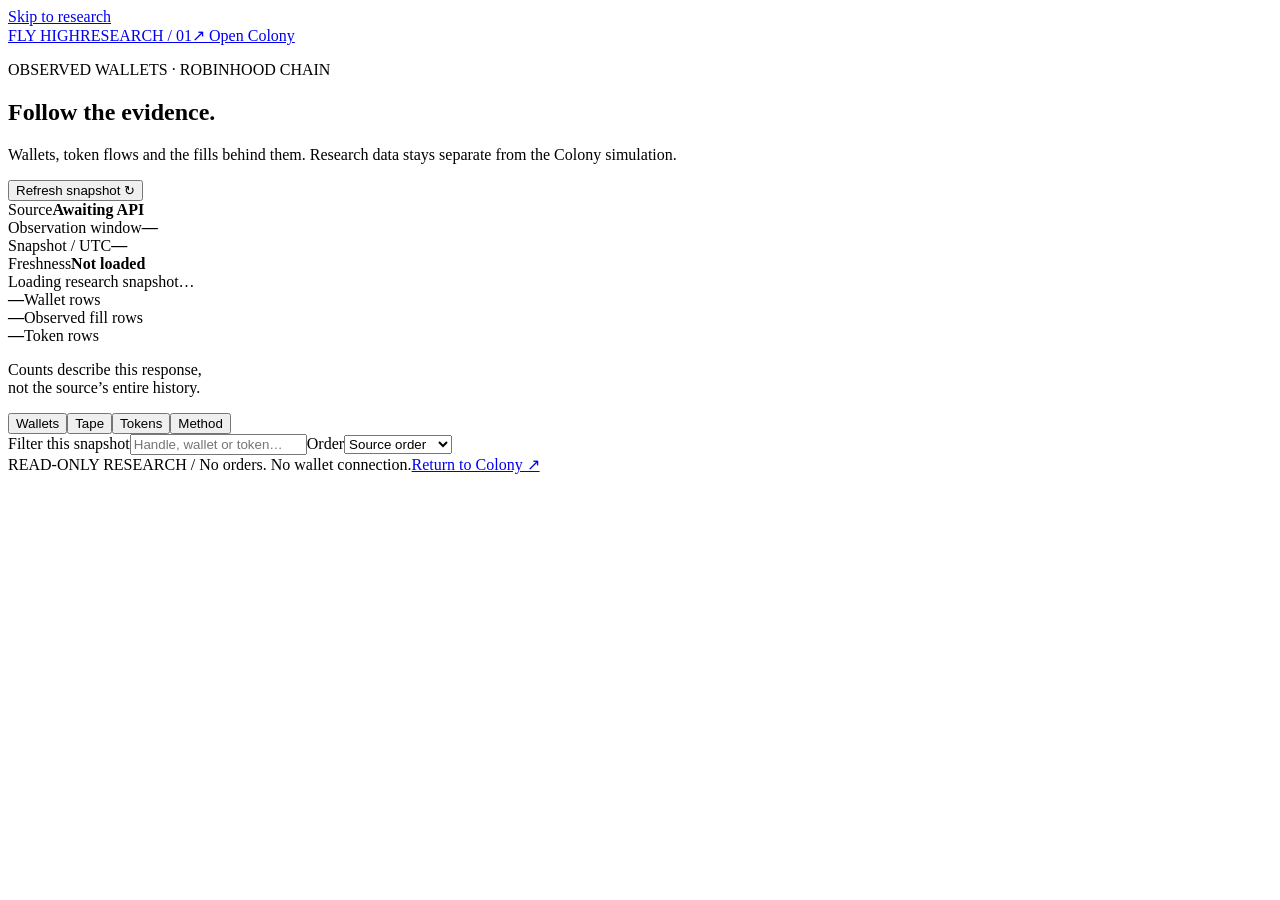
==== web/research.html @ 526bfe8e "Add evidence-backed wallet research portal and guarded strategy seeding" ====
<!doctype html>
<html lang="en">
<head>
<meta charset="utf-8"><meta name="viewport" content="width=device-width, initial-scale=1">
<meta name="theme-color" content="#090c0b">
<title>Research · FLY HIGH</title>
<link rel="stylesheet" href="/research.css">
<script src="/research.js" defer></script>
</head>
<body>
<a class="skip" href="#research-panel">Skip to research</a>
<header class="masthead"><a class="brand" href="/" aria-label="FLY HIGH home">FLY HIGH<span>RESEARCH / 01</span></a><a class="colony" href="/">↗ Open Colony</a></header>
<main>
<section class="intro"><div><p class="eyebrow">OBSERVED WALLETS · ROBINHOOD CHAIN</p><h1>Follow the evidence.</h1><p class="lede">Wallets, token flows and the fills behind them. Research data stays separate from the Colony simulation.</p></div><button id="refresh" type="button">Refresh snapshot ↻</button></section>
<section class="provenance" aria-label="Snapshot provenance"><div><span class="label">Source</span><strong id="source">Awaiting API</strong></div><div><span class="label">Observation window</span><strong id="window">—</strong></div><div><span class="label">Snapshot / UTC</span><strong id="as-of">—</strong></div><div><span class="label">Freshness</span><strong id="freshness">Not loaded</strong></div></section>
<div id="status" class="status" role="status" aria-live="polite">Loading research snapshot…</div>
<div id="warnings" class="warnings" hidden></div>
<section class="counts" aria-label="Rows in this snapshot"><div><strong id="wallet-count">—</strong><span>Wallet rows</span></div><div><strong id="fill-count">—</strong><span>Observed fill rows</span></div><div><strong id="token-count">—</strong><span>Token rows</span></div><p>Counts describe this response,<br>not the source’s entire history.</p></section>
<nav class="tabs" role="tablist" aria-label="Research views"><button type="button" id="tab-wallets" role="tab" aria-selected="true" aria-controls="research-panel" data-tab="wallets">Wallets</button><button type="button" id="tab-tape" role="tab" aria-selected="false" tabindex="-1" aria-controls="research-panel" data-tab="tape">Tape</button><button type="button" id="tab-tokens" role="tab" aria-selected="false" tabindex="-1" aria-controls="research-panel" data-tab="tokens">Tokens</button><button type="button" id="tab-method" role="tab" aria-selected="false" tabindex="-1" aria-controls="research-panel" data-tab="method">Method</button></nav>
<section id="research-panel" role="tabpanel" aria-labelledby="tab-wallets" tabindex="0" aria-busy="true">
<div class="workspace"><div class="list-pane"><div class="list-tools" id="list-tools"><label for="search">Filter this snapshot<input type="search" id="search" placeholder="Handle, wallet or token…" autocomplete="off"></label><label for="sort">Order<select id="sort"><option value="default">Source order</option><option value="net_pnl">Net PnL ↓</option><option value="ts">Most recent fill</option><option value="liquidity">Liquidity ↓</option></select></label></div><div id="results"></div><div id="pagination" class="pagination"></div></div><aside id="dossier" class="dossier" aria-label="Selected dossier" hidden tabindex="-1"></aside></div>
</section>
<footer><span>READ-ONLY RESEARCH / No orders. No wallet connection.</span><a href="/#">Return to Colony ↗</a></footer>
</main>
</body>
</html>
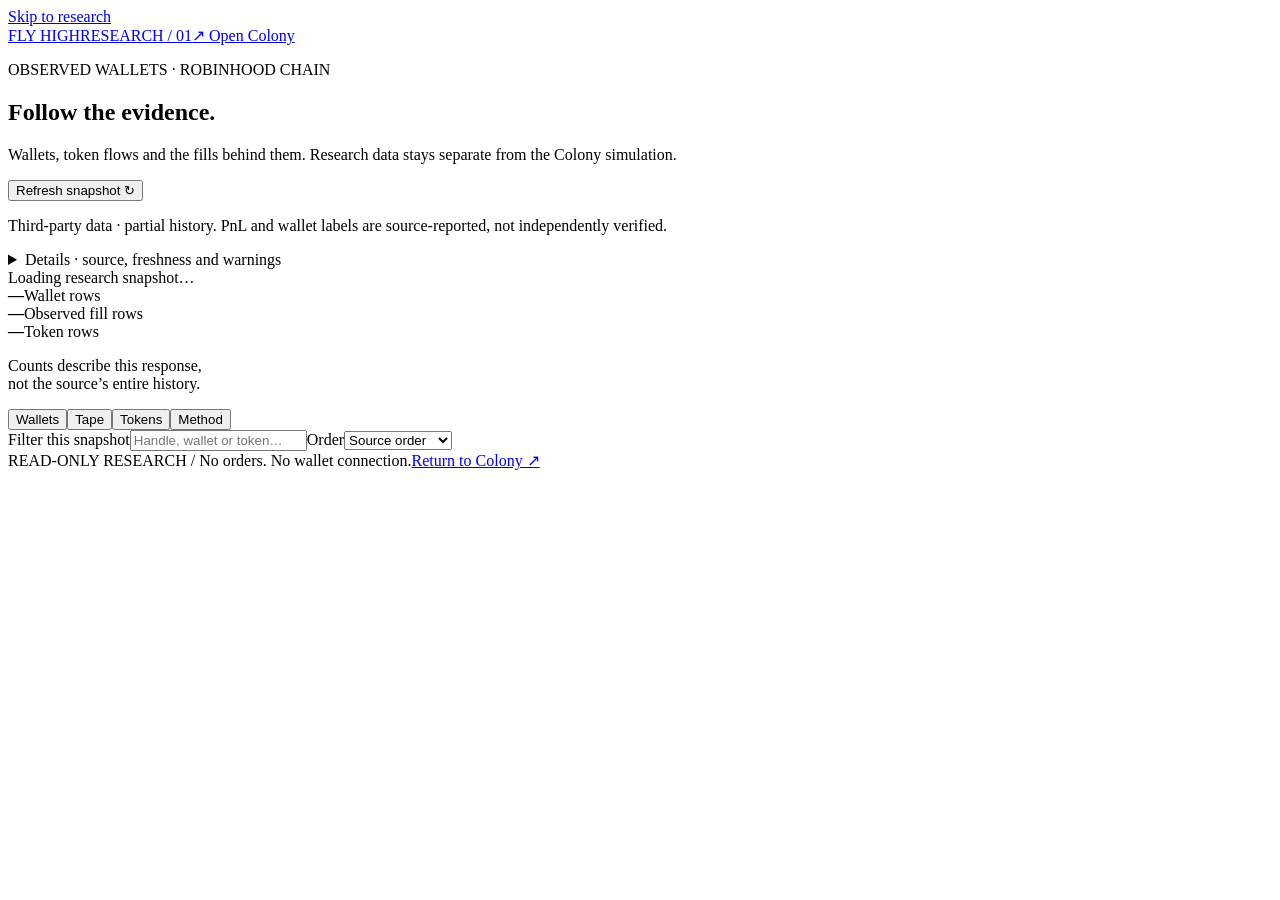
==== commit c1d16af5: "Simplify fly story UX and make wallet experiment the default entry" ====
--- a/web/research.html
+++ b/web/research.html
@@ -12,9 +12,10 @@
 <header class="masthead"><a class="brand" href="/" aria-label="FLY HIGH home">FLY HIGH<span>RESEARCH / 01</span></a><a class="colony" href="/">↗ Open Colony</a></header>
 <main>
 <section class="intro"><div><p class="eyebrow">OBSERVED WALLETS · ROBINHOOD CHAIN</p><h1>Follow the evidence.</h1><p class="lede">Wallets, token flows and the fills behind them. Research data stays separate from the Colony simulation.</p></div><button id="refresh" type="button">Refresh snapshot ↻</button></section>
-<section class="provenance" aria-label="Snapshot provenance"><div><span class="label">Source</span><strong id="source">Awaiting API</strong></div><div><span class="label">Observation window</span><strong id="window">—</strong></div><div><span class="label">Snapshot / UTC</span><strong id="as-of">—</strong></div><div><span class="label">Freshness</span><strong id="freshness">Not loaded</strong></div></section>
+<p class="secondary">Third-party data · partial history. PnL and wallet labels are source-reported, not independently verified.</p>
+<details><summary>Details · source, freshness and warnings</summary><section class="provenance" aria-label="Snapshot provenance"><div><span class="label">Source</span><strong id="source">Awaiting API</strong></div><div><span class="label">Observation window</span><strong id="window">—</strong></div><div><span class="label">Snapshot / UTC</span><strong id="as-of">—</strong></div><div><span class="label">Freshness</span><strong id="freshness">Not loaded</strong></div></section>
+<div id="warnings" class="warnings" hidden></div></details>
 <div id="status" class="status" role="status" aria-live="polite">Loading research snapshot…</div>
-<div id="warnings" class="warnings" hidden></div>
 <section class="counts" aria-label="Rows in this snapshot"><div><strong id="wallet-count">—</strong><span>Wallet rows</span></div><div><strong id="fill-count">—</strong><span>Observed fill rows</span></div><div><strong id="token-count">—</strong><span>Token rows</span></div><p>Counts describe this response,<br>not the source’s entire history.</p></section>
 <nav class="tabs" role="tablist" aria-label="Research views"><button type="button" id="tab-wallets" role="tab" aria-selected="true" aria-controls="research-panel" data-tab="wallets">Wallets</button><button type="button" id="tab-tape" role="tab" aria-selected="false" tabindex="-1" aria-controls="research-panel" data-tab="tape">Tape</button><button type="button" id="tab-tokens" role="tab" aria-selected="false" tabindex="-1" aria-controls="research-panel" data-tab="tokens">Tokens</button><button type="button" id="tab-method" role="tab" aria-selected="false" tabindex="-1" aria-controls="research-panel" data-tab="method">Method</button></nav>
 <section id="research-panel" role="tabpanel" aria-labelledby="tab-wallets" tabindex="0" aria-busy="true">
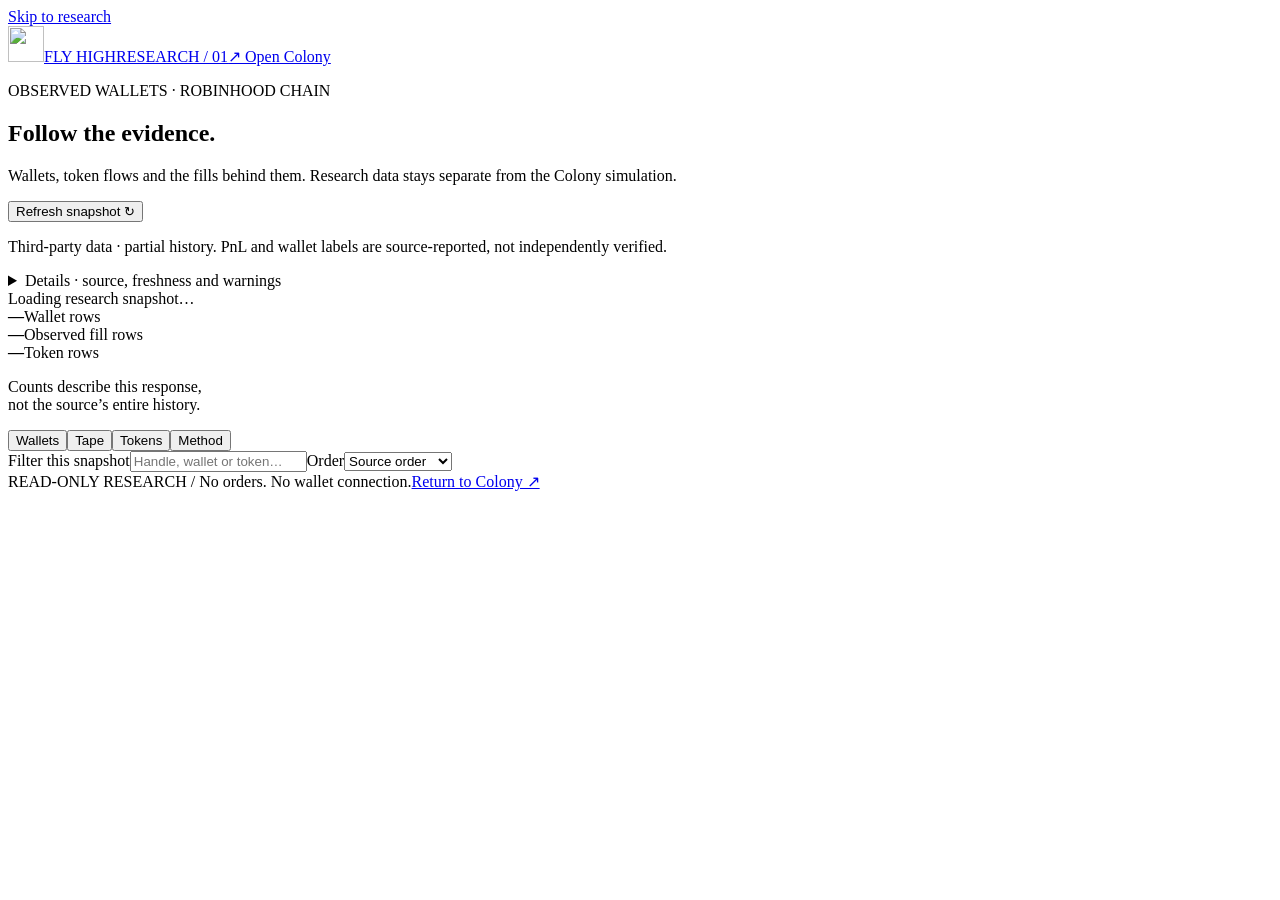
==== commit b54d51a3: "Use fly portrait for site branding and browser favicon" ====
--- a/web/research.html
+++ b/web/research.html
@@ -6,10 +6,10 @@
 <title>Research · FLY HIGH</title>
 <link rel="stylesheet" href="/research.css">
 <script src="/research.js" defer></script>
-</head>
+<script src="/code-background.js" defer></script><link rel="icon" href="/favicon.ico?v=fly1" sizes="any"><link rel="icon" type="image/png" href="/fly-icon.png?v=fly1"><link rel="apple-touch-icon" href="/apple-touch-icon.png"><link rel="stylesheet" href="/brand.css"></head>
 <body>
 <a class="skip" href="#research-panel">Skip to research</a>
-<header class="masthead"><a class="brand" href="/" aria-label="FLY HIGH home">FLY HIGH<span>RESEARCH / 01</span></a><a class="colony" href="/">↗ Open Colony</a></header>
+<header class="masthead"><a class="brand" href="/" aria-label="FLY HIGH home"><img class="brand-icon" src="/fly-icon.png" width="36" height="36" alt="">FLY HIGH<span>RESEARCH / 01</span></a><a class="colony" href="/">↗ Open Colony</a></header>
 <main>
 <section class="intro"><div><p class="eyebrow">OBSERVED WALLETS · ROBINHOOD CHAIN</p><h1>Follow the evidence.</h1><p class="lede">Wallets, token flows and the fills behind them. Research data stays separate from the Colony simulation.</p></div><button id="refresh" type="button">Refresh snapshot ↻</button></section>
 <p class="secondary">Third-party data · partial history. PnL and wallet labels are source-reported, not independently verified.</p>
